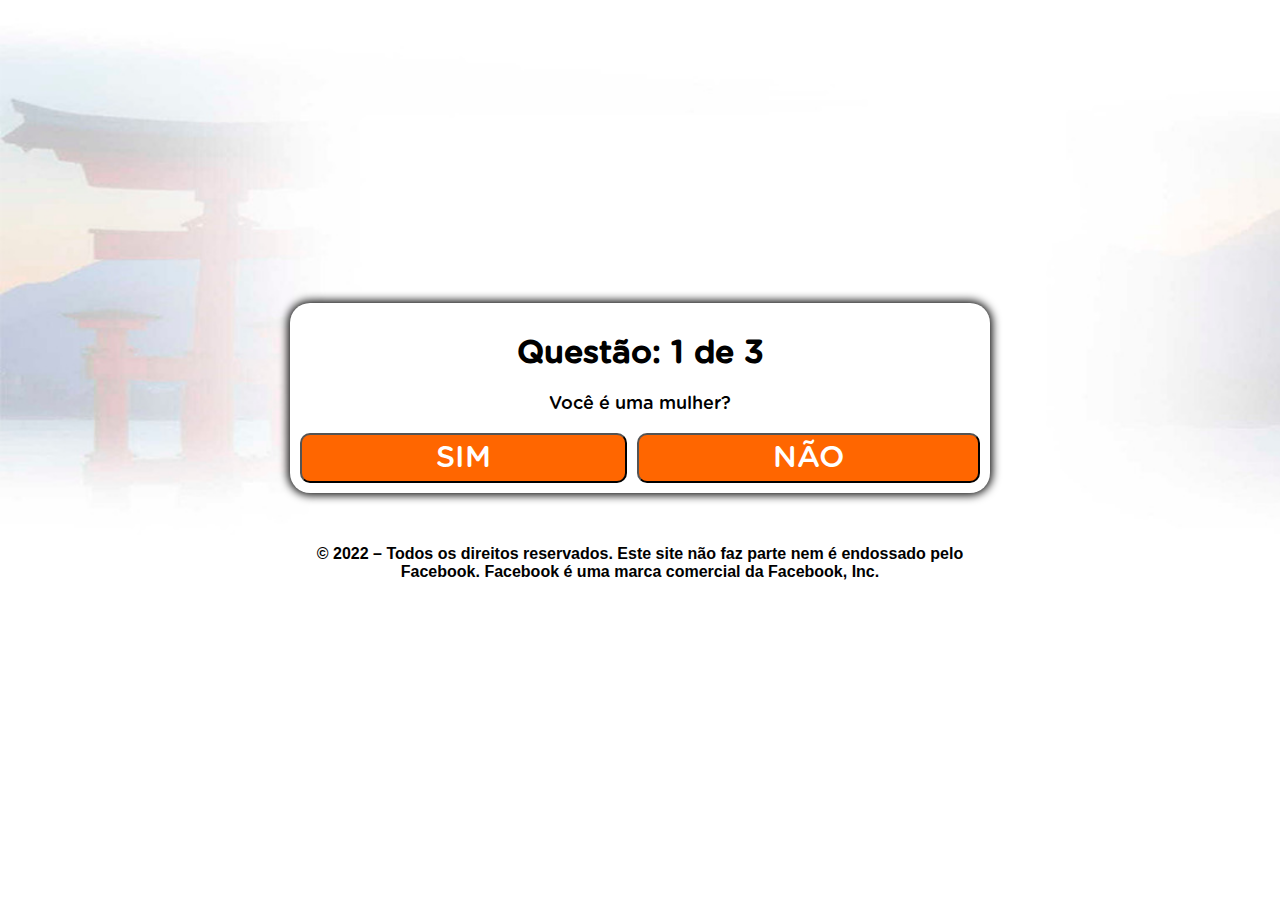
==== quiz/index.html @ 1266cb9e "Add files via upload" ====
<!DOCTYPE html>
<html lang="pt-br">
<title>Segredo Japonês</title>
<head>

<meta charset="utf-8">
<meta name="viewport" content="width=device-width, initial-scale=1, shrink-to-fit=no">
<link rel="shortcut icon" href="favicon.jpg">
<style>
    header {
      background:"headerbg2.png";
      background-repeat: no-repeat;
    }
    @font-face {
      font-family: Gotham Rounded;
      src: url("font.otf") format("opentype");
    }
    *, *::before, *::after {
      box-sizing: border-box;
      font-family: Gotham Rounded;
    }
    body {
      padding: 0;
      margin: 0;
      display: flex;
      flex-direction: column;
      justify-content: center;
      align-items: center;
      width: 100vw;
      height: 100vh;
      background: url("fundo.png");
      background-size: cover;
      background-repeat: no-repeat;
    }
    .container {
      width: 700px;
      max-width: 90%;
    }
    .white {
      background-color: white;
      padding: 10px;
      text-align: center;
      border-radius: 20px;
      box-shadow: 0 0 10px 2px black;
    }
    .answer {
      display: grid;
      grid-template-columns: repeat(2, auto);
      gap: 10px;
    }
    @media (max-width: 991px) {
      .answer {
        display: grid;
        grid-template-columns: repeat(1, auto);
        gap: 10px;
      }
    }
    .btn {
      border-radius: 10px;
      padding: 5px 10px;
      font-size: 30px;
      background-color: #FF6600;
      outline: none;
      text-decoration: none;
      color: white;
    }
    .white h1 {
      color: black;
    }
    .white p {
      font-size: 18px;
      color: black;
    }
    .hide {
      display: none;
    }
  </style>


<!-- Meta Pixel Code -->
<script>
    !function(f,b,e,v,n,t,s)
    {if(f.fbq)return;n=f.fbq=function(){n.callMethod?
    n.callMethod.apply(n,arguments):n.queue.push(arguments)};
    if(!f._fbq)f._fbq=n;n.push=n;n.loaded=!0;n.version='2.0';
    n.queue=[];t=b.createElement(e);t.async=!0;
    t.src=v;s=b.getElementsByTagName(e)[0];
    s.parentNode.insertBefore(t,s)}(window, document,'script',
    'https://connect.facebook.net/en_US/fbevents.js');
    fbq('init', '769743801104866');
    fbq('track', 'AddToCart');
    </script>
    <noscript><img height="1" width="1" style="display:none"
    src="https://www.facebook.com/tr?id=769743801104866&ev=PageView&noscript=1"
/></noscript>
<!-- End Meta Pixel Code -->


  
</head>
<body>

<div class="container">
    <div class="white">
    <div id="primeira">
    <div class="question">
          <h1>Questão: 1 de 3</h1>
          <p>Você é uma mulher?</p>
          </div>
          <div class="answer">
          <button class="btn" onclick="segunda()">SIM</button>
          <button class="btn" onclick="segunda()">NÃO</button>
    </div>
    </div>
    <div id="segunda" class="hide">
    <div class="question">
          <h1>Questão: 2 de 3</h1>
          <p>Tem mais de 30 anos?</p>
          </div>
          <div class="answer">
          <button class="btn" onclick="terceira()">SIM</button>
          <button class="btn" onclick="terceira()">NÃO</button>
    </div>
    </div>
    <div id="terceira" class="hide">
    <div class="question">
        <h1>Questão: 3 de 3</h1>
        <p>O que você está prestes a descobrir no vídeo a seguir, foi revelado pela maior revista científica do mundo. Você pretende assistir até o final?</p>
        </div>
        <div class="answer">
        <button class="btn" onclick="redirect()">SIM</button>
        <button class="btn" onclick="redirect()">NÃO</button>


    </div>
    </div>
</div>
<p style="text-align: center; font-weight: bold; font-family: arial;" >  <br> <br>© 2022 – Todos os direitos reservados. Este site não faz parte nem é endossado pelo Facebook. Facebook é uma marca comercial da Facebook, Inc.</p>



<script>
    function segunda() {
      document.getElementById("primeira").classList.add("hide")
      document.getElementById("segunda").classList.remove("hide")
    }
    function terceira() {
      document.getElementById("segunda").classList.add("hide")
      document.getElementById("terceira").classList.remove("hide")
    }
    function redirect() {
      location.href = "https://cienciaemdia.website"
    }
  </script>

</body>
</html>
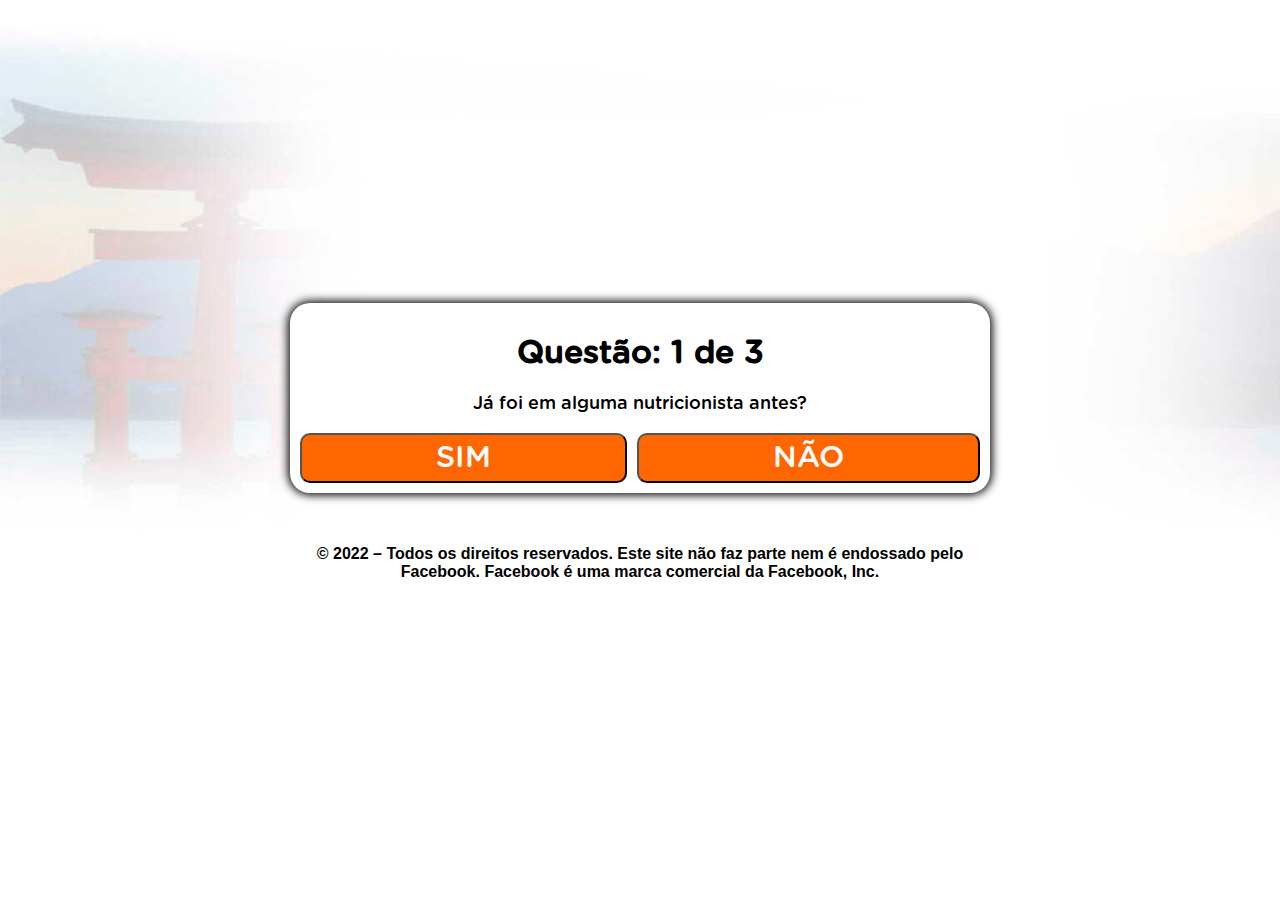
==== commit e02fa5f5: "Update index.html" ====
--- a/quiz/index.html
+++ b/quiz/index.html
@@ -105,7 +105,7 @@
     <div id="primeira">
     <div class="question">
           <h1>Questão: 1 de 3</h1>
-          <p>Você é uma mulher?</p>
+          <p>Já foi em alguma nutricionista antes?</p>
           </div>
           <div class="answer">
           <button class="btn" onclick="segunda()">SIM</button>
@@ -115,7 +115,7 @@
     <div id="segunda" class="hide">
     <div class="question">
           <h1>Questão: 2 de 3</h1>
-          <p>Tem mais de 30 anos?</p>
+          <p>Já tentou alguma dieta que não funcionou antes?</p>
           </div>
           <div class="answer">
           <button class="btn" onclick="terceira()">SIM</button>
@@ -125,7 +125,7 @@
     <div id="terceira" class="hide">
     <div class="question">
         <h1>Questão: 3 de 3</h1>
-        <p>O que você está prestes a descobrir no vídeo a seguir, foi revelado pela maior revista científica do mundo. Você pretende assistir até o final?</p>
+        <p>O video a seguir tem comprovação cientifica, deseja assistir agora?</p>
         </div>
         <div class="answer">
         <button class="btn" onclick="redirect()">SIM</button>
